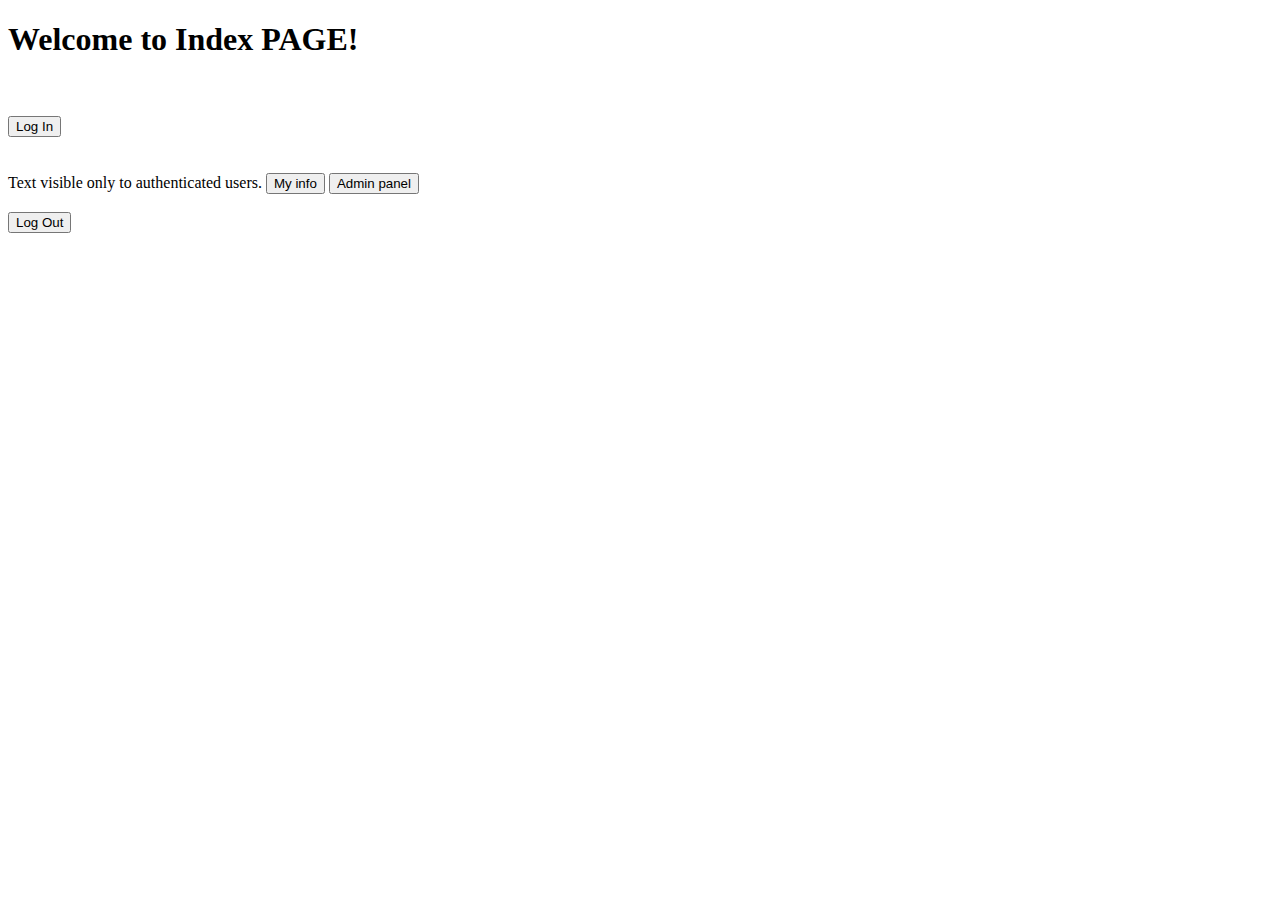
==== src/main/resources/templates/index.html @ 6decf294 "my version 1.0" ====
<!DOCTYPE html>
<html xmlns="http://www.w3.org/1999/xhtml" xmlns:th="https://www.thymeleaf.org"
      xmlns:sec="https://www.thymeleaf.org/thymeleaf-extras-springsecurity3">
<head>
    <title>Spring Security Example</title>
</head>
<body>
<h1>Welcome to Index PAGE!</h1>
<br><br>
<div sec:authorize="!isAuthenticated()">
    <form action="/login" method="POST">
        <button type="submit">Log In</button>
    </form>
</div>
<br><br>
<div sec:authorize="isAuthenticated()">
    Text visible only to authenticated users.
    <form action="/user" method="GET" style="display: inline;">
        <button type="submit">My info</button>
    </form>
    <span sec:authorize="hasRole('ADMIN')">
        <form action="/admin/" method="GET" style="display: inline;">
            <button type="submit">Admin panel</button>
        </form>
    </span>
    <br>
    <br>
    <form th:action="@{/logout}" method="POST">
        <button type="submit">Log Out</button>
    </form>
</div>
</body>
</html>
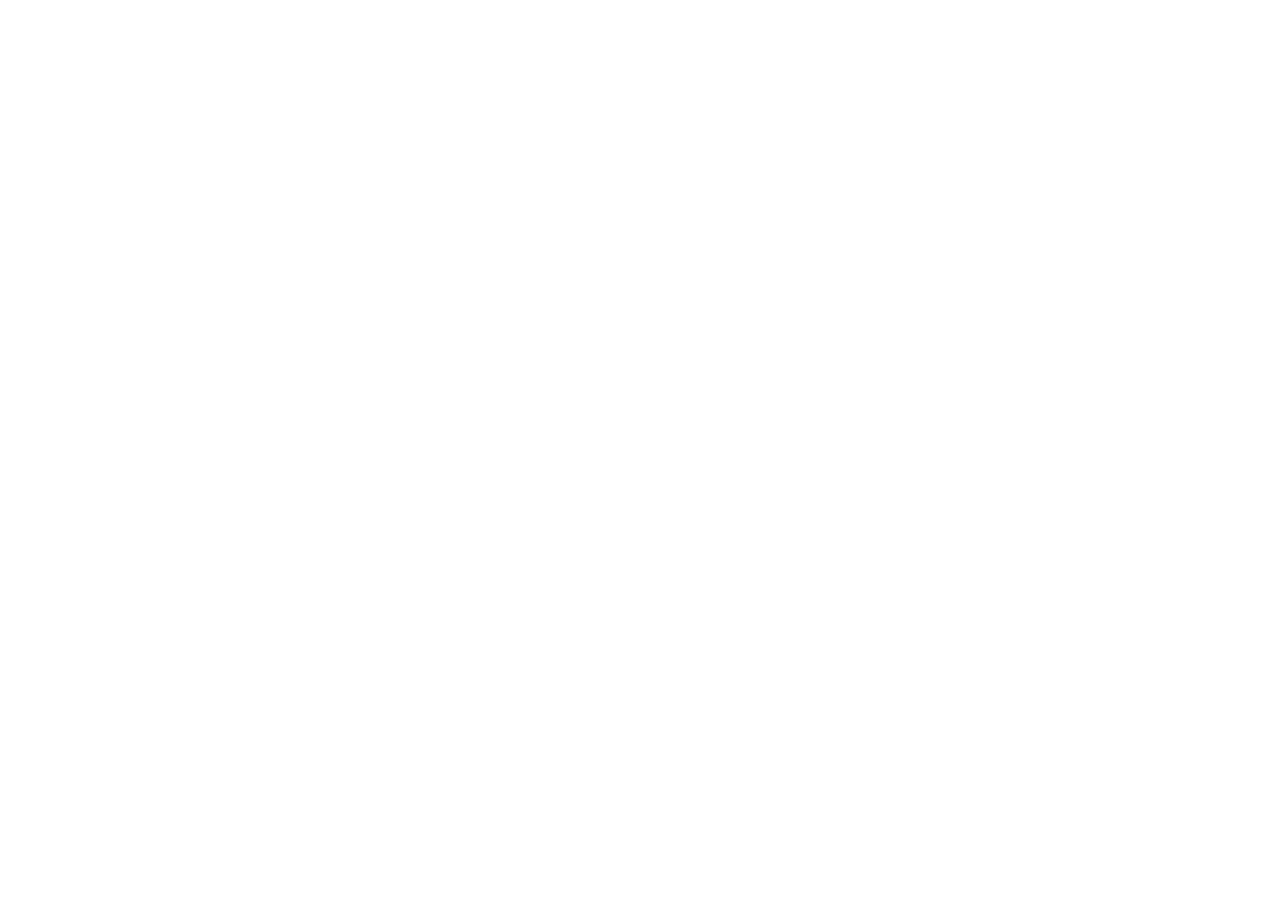
==== commit 33ee44dd: "boot's CRUD with bootstrap version alpha 0.0.1" ====
--- a/src/main/resources/templates/index.html
+++ b/src/main/resources/templates/index.html
@@ -1,34 +1,103 @@
 <!DOCTYPE html>
-<html xmlns="http://www.w3.org/1999/xhtml" xmlns:th="https://www.thymeleaf.org"
-      xmlns:sec="https://www.thymeleaf.org/thymeleaf-extras-springsecurity3">
+<html lang="en" xmlns:sec="http://www.w3.org/1999/xhtml">
 <head>
-    <title>Spring Security Example</title>
+  <meta charset="UTF-8">
+  <meta name="viewport" content="width=device-width, initial-scale=1, shrink-to-fit=no">
+
+  <link rel="stylesheet" href="https://stackpath.bootstrapcdn.com/bootstrap/4.3.1/css/bootstrap.min.css"
+        integrity="sha384-ggOyR0iXCbMQv3Xipma34MD+dH/1fQ784/j6cY/iJTQUOhcWr7x9JvoRxT2MZw1T" crossorigin="anonymous">
 </head>
 <body>
-<h1>Welcome to Index PAGE!</h1>
-<br><br>
-<div sec:authorize="!isAuthenticated()">
-    <form action="/login" method="POST">
-        <button type="submit">Log In</button>
-    </form>
+<!--<script src="https://ajax.googleapis.com/ajax/libs/jquery/2.1.1/jquery.min.js"></script>-->
+
+<!--<script>-->
+<!--  $('#exampleModal').on('show.bs.modal', function (event) {-->
+<!--    var button = $(event.relatedTarget) // Кнопка, запускающая модальное окно-->
+<!--    var recipient = button.data('whatever') // Извлечь информацию из атрибутов data- *-->
+<!--    // При необходимости Вы можете инициировать здесь запрос AJAX (а затем выполнить обновление в обратном вызове).-->
+<!--    // Обновите содержимое модального окна. Здесь мы будем использовать jQuery, но вместо этого Вы можете использовать библиотеку привязки данных или другие методы.-->
+<!--    var modal = $(this)-->
+<!--    modal.find('.modal-title').text('New message to ' + recipient)-->
+<!--    modal.find('.modal-body input').val(recipient)-->
+<!--  })-->
+<!--</script>-->
+
+
+<!--<button type="button" class="btn btn-primary" data-toggle="modal" data-target="#exampleModal" data-whatever="@mdo">Открыть модальное окно для @mdo</button>-->
+<!--<button type="button" class="btn btn-primary" data-toggle="modal" data-target="#exampleModal" data-whatever="@fat">Открыть модальное окно для @fat</button>-->
+<!--<button type="button" class="btn btn-primary" data-toggle="modal" data-target="#exampleModal" data-whatever="@getbootstrap">Открыть модальное окно для @getbootstrap</button>-->
+
+<!--<div class="modal fade" id="exampleModal" tabindex="-1" aria-labelledby="exampleModalLabel" aria-hidden="true">-->
+<!--  <div class="modal-dialog">-->
+<!--    <div class="modal-content">-->
+<!--      <div class="modal-header">-->
+<!--        <h5 class="modal-title" id="exampleModalLabel">Новое сообщение</h5>-->
+<!--        <button type="button" class="close" data-dismiss="modal" aria-label="Close">-->
+<!--          <span aria-hidden="true">&times;</span>-->
+<!--        </button>-->
+<!--      </div>-->
+<!--      <div class="modal-body">-->
+<!--        <form>-->
+<!--          <div class="form-group">-->
+<!--            <label for="recipient-name" class="col-form-label">Получатель:</label>-->
+<!--            <input type="text" class="form-control" id="recipient-name">-->
+<!--          </div>-->
+<!--          <div class="form-group">-->
+<!--            <label for="message-text" class="col-form-label">Сообщение:</label>-->
+<!--            <textarea class="form-control" id="message-text"></textarea>-->
+<!--          </div>-->
+<!--        </form>-->
+<!--      </div>-->
+<!--      <div class="modal-footer">-->
+<!--        <button type="button" class="btn btn-secondary" data-dismiss="modal">Закрыть</button>-->
+<!--        <button type="button" class="btn btn-primary">Отправить сообщение</button>-->
+<!--      </div>-->
+<!--    </div>-->
+<!--  </div>-->
+<!--</div>-->
+
+
+
+
+<div class="modal fade" th:id="${'editModal' + user.id}" aria-labelledby="exampleModalLabel"
+     aria-hidden="true">
+  <div class="modal-dialog">
+    <div class="modal-content">
+      <form th:method="PATCH"
+            th:action="@{/admin/edit/{id}(id=${user.id})}"
+            th:object="${user}">
+        <div class="modal-header">
+          <h5 class="modal-title" id="exampleModalLabel">Edit
+            user</h5>
+          <button type="button" class="close"
+                  data-bs-dismiss="modal" aria-label="Close">
+            <span aria-hidden="true">&times;</span>
+          </button>
+        </div>
+        <div class="modal-body text-center">
+          <div class="container-fluid col-6">
+  <label for="idEdit"><strong>ID</strong></label>
+        <input th:name="id" th:type="number"
+               class="form-control"
+               th:value="${user.id}"
+               id="idEdit" disabled name="idEdit">
+          </div>
+        </div>
+      </form>
+    </div>
+  </div>
 </div>
-<br><br>
-<div sec:authorize="isAuthenticated()">
-    Text visible only to authenticated users.
-    <form action="/user" method="GET" style="display: inline;">
-        <button type="submit">My info</button>
-    </form>
-    <span sec:authorize="hasRole('ADMIN')">
-        <form action="/admin/" method="GET" style="display: inline;">
-            <button type="submit">Admin panel</button>
-        </form>
-    </span>
-    <br>
-    <br>
-    <form th:action="@{/logout}" method="POST">
-        <button type="submit">Log Out</button>
-    </form>
-</div>
+
+
+
+<script src="https://code.jquery.com/jquery-3.3.1.slim.min.js"
+        integrity="sha384-q8i/X+965DzO0rT7abK41JStQIAqVgRVzpbzo5smXKp4YfRvH+8abtTE1Pi6jizo"
+        crossorigin="anonymous"></script>
+<script src="https://cdnjs.cloudflare.com/ajax/libs/popper.js/1.14.7/umd/popper.min.js"
+        integrity="sha384-UO2eT0CpHqdSJQ6hJty5KVphtPhzWj9WO1clHTMGa3JDZwrnQq4sF86dIHNDz0W1"
+        crossorigin="anonymous"></script>
+<script src="https://stackpath.bootstrapcdn.com/bootstrap/4.3.1/js/bootstrap.min.js"
+        integrity="sha384-JjSmVgyd0p3pXB1rRibZUAYoIIy6OrQ6VrjIEaFf/nJGzIxFDsf4x0xIM+B07jRM"
+        crossorigin="anonymous"></script>
 </body>
-</html>
-
+</html>